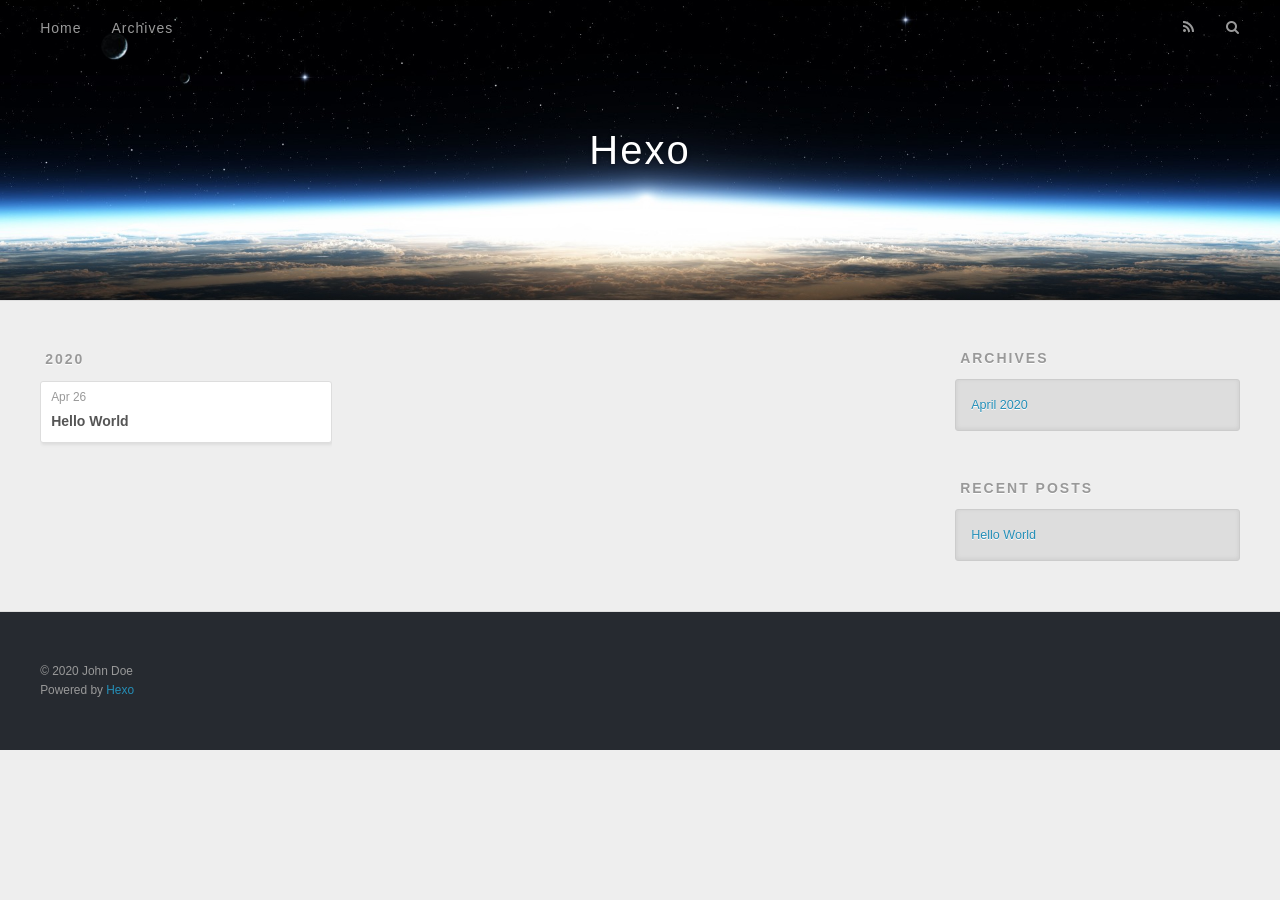
==== archives/index.html @ ae520b01 "Site updated: 2020-04-26 15:00:31" ====
<!DOCTYPE html>
<html>
<head>
  <meta charset="utf-8">
  

  
  <title>Archives | Hexo</title>
  <meta name="viewport" content="width=device-width, initial-scale=1, maximum-scale=1">
  <meta property="og:type" content="website">
<meta property="og:title" content="Hexo">
<meta property="og:url" content="http://yoursite.com/archives/index.html">
<meta property="og:site_name" content="Hexo">
<meta property="og:locale" content="en_US">
<meta property="article:author" content="John Doe">
<meta name="twitter:card" content="summary">
  
    <link rel="alternate" href="/atom.xml" title="Hexo" type="application/atom+xml">
  
  
    <link rel="icon" href="/favicon.png">
  
  
    <link href="//fonts.googleapis.com/css?family=Source+Code+Pro" rel="stylesheet" type="text/css">
  
  
<link rel="stylesheet" href="/css/style.css">

<meta name="generator" content="Hexo 4.2.0"></head>

<body>
  <div id="container">
    <div id="wrap">
      <header id="header">
  <div id="banner"></div>
  <div id="header-outer" class="outer">
    <div id="header-title" class="inner">
      <h1 id="logo-wrap">
        <a href="/" id="logo">Hexo</a>
      </h1>
      
    </div>
    <div id="header-inner" class="inner">
      <nav id="main-nav">
        <a id="main-nav-toggle" class="nav-icon"></a>
        
          <a class="main-nav-link" href="/">Home</a>
        
          <a class="main-nav-link" href="/archives">Archives</a>
        
      </nav>
      <nav id="sub-nav">
        
          <a id="nav-rss-link" class="nav-icon" href="/atom.xml" title="RSS Feed"></a>
        
        <a id="nav-search-btn" class="nav-icon" title="Search"></a>
      </nav>
      <div id="search-form-wrap">
        <form action="//google.com/search" method="get" accept-charset="UTF-8" class="search-form"><input type="search" name="q" class="search-form-input" placeholder="Search"><button type="submit" class="search-form-submit">&#xF002;</button><input type="hidden" name="sitesearch" value="http://yoursite.com"></form>
      </div>
    </div>
  </div>
</header>
      <div class="outer">
        <section id="main">
  
  
    
    
      
      
      <section class="archives-wrap">
        <div class="archive-year-wrap">
          <a href="/archives/2020" class="archive-year">2020</a>
        </div>
        <div class="archives">
    
    <article class="archive-article archive-type-post">
  <div class="archive-article-inner">
    <header class="archive-article-header">
      <a href="/2020/04/26/hello-world/" class="archive-article-date">
  <time datetime="2020-04-26T06:55:49.023Z" itemprop="datePublished">Apr 26</time>
</a>
      
  
    <h1 itemprop="name">
      <a class="archive-article-title" href="/2020/04/26/hello-world/">Hello World</a>
    </h1>
  

    </header>
  </div>
</article>
  
  
    </div></section>
  


</section>
        
          <aside id="sidebar">
  
    

  
    

  
    
  
    
  <div class="widget-wrap">
    <h3 class="widget-title">Archives</h3>
    <div class="widget">
      <ul class="archive-list"><li class="archive-list-item"><a class="archive-list-link" href="/archives/2020/04/">April 2020</a></li></ul>
    </div>
  </div>


  
    
  <div class="widget-wrap">
    <h3 class="widget-title">Recent Posts</h3>
    <div class="widget">
      <ul>
        
          <li>
            <a href="/2020/04/26/hello-world/">Hello World</a>
          </li>
        
      </ul>
    </div>
  </div>

  
</aside>
        
      </div>
      <footer id="footer">
  
  <div class="outer">
    <div id="footer-info" class="inner">
      &copy; 2020 John Doe<br>
      Powered by <a href="http://hexo.io/" target="_blank">Hexo</a>
    </div>
  </div>
</footer>
    </div>
    <nav id="mobile-nav">
  
    <a href="/" class="mobile-nav-link">Home</a>
  
    <a href="/archives" class="mobile-nav-link">Archives</a>
  
</nav>
    

<script src="//ajax.googleapis.com/ajax/libs/jquery/2.0.3/jquery.min.js"></script>


  
<link rel="stylesheet" href="/fancybox/jquery.fancybox.css">

  
<script src="/fancybox/jquery.fancybox.pack.js"></script>




<script src="/js/script.js"></script>




  </div>
</body>
</html>
---- css/style.css ----
body {
  width: 100%;
}
body:before,
body:after {
  content: "";
  display: table;
}
body:after {
  clear: both;
}
html,
body,
div,
span,
applet,
object,
iframe,
h1,
h2,
h3,
h4,
h5,
h6,
p,
blockquote,
pre,
a,
abbr,
acronym,
address,
big,
cite,
code,
del,
dfn,
em,
img,
ins,
kbd,
q,
s,
samp,
small,
strike,
strong,
sub,
sup,
tt,
var,
dl,
dt,
dd,
ol,
ul,
li,
fieldset,
form,
label,
legend,
table,
caption,
tbody,
tfoot,
thead,
tr,
th,
td {
  margin: 0;
  padding: 0;
  border: 0;
  outline: 0;
  font-weight: inherit;
  font-style: inherit;
  font-family: inherit;
  font-size: 100%;
  vertical-align: baseline;
}
body {
  line-height: 1;
  color: #000;
  background: #fff;
}
ol,
ul {
  list-style: none;
}
table {
  border-collapse: separate;
  border-spacing: 0;
  vertical-align: middle;
}
caption,
th,
td {
  text-align: left;
  font-weight: normal;
  vertical-align: middle;
}
a img {
  border: none;
}
input,
button {
  margin: 0;
  padding: 0;
}
input::-moz-focus-inner,
button::-moz-focus-inner {
  border: 0;
  padding: 0;
}
@font-face {
  font-family: FontAwesome;
  font-style: normal;
  font-weight: normal;
  src: url("fonts/fontawesome-webfont.eot?v=#4.0.3");
  src: url("fonts/fontawesome-webfont.eot?#iefix&v=#4.0.3") format("embedded-opentype"), url("fonts/fontawesome-webfont.woff?v=#4.0.3") format("woff"), url("fonts/fontawesome-webfont.ttf?v=#4.0.3") format("truetype"), url("fonts/fontawesome-webfont.svg#fontawesomeregular?v=#4.0.3") format("svg");
}
html,
body,
#container {
  height: 100%;
}
body {
  background: #eee;
  font: 14px -apple-system, BlinkMacSystemFont, "Segoe UI", "Roboto", "Oxygen", "Ubuntu", "Cantarell", "Fira Sans", "Droid Sans", "Helvetica Neue", sans-serif;
  -webkit-text-size-adjust: 100%;
}
.outer {
  max-width: 1220px;
  margin: 0 auto;
  padding: 0 20px;
}
.outer:before,
.outer:after {
  content: "";
  display: table;
}
.outer:after {
  clear: both;
}
.inner {
  display: inline;
  float: left;
  width: 98.33333333333333%;
  margin: 0 0.833333333333333%;
}
.left,
.alignleft {
  float: left;
}
.right,
.alignright {
  float: right;
}
.clear {
  clear: both;
}
#container {
  position: relative;
}
.mobile-nav-on {
  overflow: hidden;
}
#wrap {
  height: 100%;
  width: 100%;
  position: absolute;
  top: 0;
  left: 0;
  -webkit-transition: 0.2s ease-out;
  -moz-transition: 0.2s ease-out;
  -ms-transition: 0.2s ease-out;
  transition: 0.2s ease-out;
  z-index: 1;
  background: #eee;
}
.mobile-nav-on #wrap {
  left: 280px;
}
@media screen and (min-width: 768px) {
  #main {
    display: inline;
    float: left;
    width: 73.33333333333333%;
    margin: 0 0.833333333333333%;
  }
}
.article-date,
.article-category-link,
.archive-year,
.widget-title {
  text-decoration: none;
  text-transform: uppercase;
  letter-spacing: 2px;
  color: #999;
  margin-bottom: 1em;
  margin-left: 5px;
  line-height: 1em;
  text-shadow: 0 1px #fff;
  font-weight: bold;
}
.article-inner,
.archive-article-inner {
  background: #fff;
  -webkit-box-shadow: 1px 2px 3px #ddd;
  box-shadow: 1px 2px 3px #ddd;
  border: 1px solid #ddd;
  border-radius: 3px;
}
.article-entry h1,
.widget h1 {
  font-size: 2em;
}
.article-entry h2,
.widget h2 {
  font-size: 1.5em;
}
.article-entry h3,
.widget h3 {
  font-size: 1.3em;
}
.article-entry h4,
.widget h4 {
  font-size: 1.2em;
}
.article-entry h5,
.widget h5 {
  font-size: 1em;
}
.article-entry h6,
.widget h6 {
  font-size: 1em;
  color: #999;
}
.article-entry hr,
.widget hr {
  border: 1px dashed #ddd;
}
.article-entry strong,
.widget strong {
  font-weight: bold;
}
.article-entry em,
.widget em,
.article-entry cite,
.widget cite {
  font-style: italic;
}
.article-entry sup,
.widget sup,
.article-entry sub,
.widget sub {
  font-size: 0.75em;
  line-height: 0;
  position: relative;
  vertical-align: baseline;
}
.article-entry sup,
.widget sup {
  top: -0.5em;
}
.article-entry sub,
.widget sub {
  bottom: -0.2em;
}
.article-entry small,
.widget small {
  font-size: 0.85em;
}
.article-entry acronym,
.widget acronym,
.article-entry abbr,
.widget abbr {
  border-bottom: 1px dotted;
}
.article-entry ul,
.widget ul,
.article-entry ol,
.widget ol,
.article-entry dl,
.widget dl {
  margin: 0 20px;
  line-height: 1.6em;
}
.article-entry ul ul,
.widget ul ul,
.article-entry ol ul,
.widget ol ul,
.article-entry ul ol,
.widget ul ol,
.article-entry ol ol,
.widget ol ol {
  margin-top: 0;
  margin-bottom: 0;
}
.article-entry ul,
.widget ul {
  list-style: disc;
}
.article-entry ol,
.widget ol {
  list-style: decimal;
}
.article-entry dt,
.widget dt {
  font-weight: bold;
}
#header {
  height: 300px;
  position: relative;
  border-bottom: 1px solid #ddd;
}
#header:before,
#header:after {
  content: "";
  position: absolute;
  left: 0;
  right: 0;
  height: 40px;
}
#header:before {
  top: 0;
  background: -webkit-linear-gradient(rgba(0,0,0,0.2), transparent);
  background: -moz-linear-gradient(rgba(0,0,0,0.2), transparent);
  background: -ms-linear-gradient(rgba(0,0,0,0.2), transparent);
  background: linear-gradient(rgba(0,0,0,0.2), transparent);
}
#header:after {
  bottom: 0;
  background: -webkit-linear-gradient(transparent, rgba(0,0,0,0.2));
  background: -moz-linear-gradient(transparent, rgba(0,0,0,0.2));
  background: -ms-linear-gradient(transparent, rgba(0,0,0,0.2));
  background: linear-gradient(transparent, rgba(0,0,0,0.2));
}
#header-outer {
  height: 100%;
  position: relative;
}
#header-inner {
  position: relative;
  overflow: hidden;
}
#banner {
  position: absolute;
  top: 0;
  left: 0;
  width: 100%;
  height: 100%;
  background: url("images/banner.jpg") center #000;
  -webkit-background-size: cover;
  -moz-background-size: cover;
  background-size: cover;
  z-index: -1;
}
#header-title {
  text-align: center;
  height: 40px;
  position: absolute;
  top: 50%;
  left: 0;
  margin-top: -20px;
}
#logo,
#subtitle {
  text-decoration: none;
  color: #fff;
  font-weight: 300;
  text-shadow: 0 1px 4px rgba(0,0,0,0.3);
}
#logo {
  font-size: 40px;
  line-height: 40px;
  letter-spacing: 2px;
}
#subtitle {
  font-size: 16px;
  line-height: 16px;
  letter-spacing: 1px;
}
#subtitle-wrap {
  margin-top: 16px;
}
#main-nav {
  float: left;
  margin-left: -15px;
}
.nav-icon,
.main-nav-link {
  float: left;
  color: #fff;
  opacity: 0.6;
  text-decoration: none;
  text-shadow: 0 1px rgba(0,0,0,0.2);
  -webkit-transition: opacity 0.2s;
  -moz-transition: opacity 0.2s;
  -ms-transition: opacity 0.2s;
  transition: opacity 0.2s;
  display: block;
  padding: 20px 15px;
}
.nav-icon:hover,
.main-nav-link:hover {
  opacity: 1;
}
.nav-icon {
  font-family: FontAwesome;
  text-align: center;
  font-size: 14px;
  width: 14px;
  height: 14px;
  padding: 20px 15px;
  position: relative;
  cursor: pointer;
}
.main-nav-link {
  font-weight: 300;
  letter-spacing: 1px;
}
@media screen and (max-width: 479px) {
  .main-nav-link {
    display: none;
  }
}
#main-nav-toggle {
  display: none;
}
#main-nav-toggle:before {
  content: "\f0c9";
}
@media screen and (max-width: 479px) {
  #main-nav-toggle {
    display: block;
  }
}
#sub-nav {
  float: right;
  margin-right: -15px;
}
#nav-rss-link:before {
  content: "\f09e";
}
#nav-search-btn:before {
  content: "\f002";
}
#search-form-wrap {
  position: absolute;
  top: 15px;
  width: 150px;
  height: 30px;
  right: -150px;
  opacity: 0;
  -webkit-transition: 0.2s ease-out;
  -moz-transition: 0.2s ease-out;
  -ms-transition: 0.2s ease-out;
  transition: 0.2s ease-out;
}
#search-form-wrap.on {
  opacity: 1;
  right: 0;
}
@media screen and (max-width: 479px) {
  #search-form-wrap {
    width: 100%;
    right: -100%;
  }
}
.search-form {
  position: absolute;
  top: 0;
  left: 0;
  right: 0;
  background: #fff;
  padding: 5px 15px;
  border-radius: 15px;
  -webkit-box-shadow: 0 0 10px rgba(0,0,0,0.3);
  box-shadow: 0 0 10px rgba(0,0,0,0.3);
}
.search-form-input {
  border: none;
  background: none;
  color: #555;
  width: 100%;
  font: 13px -apple-system, BlinkMacSystemFont, "Segoe UI", "Roboto", "Oxygen", "Ubuntu", "Cantarell", "Fira Sans", "Droid Sans", "Helvetica Neue", sans-serif;
  outline: none;
}
.search-form-input::-webkit-search-results-decoration,
.search-form-input::-webkit-search-cancel-button {
  -webkit-appearance: none;
}
.search-form-submit {
  position: absolute;
  top: 50%;
  right: 10px;
  margin-top: -7px;
  font: 13px FontAwesome;
  border: none;
  background: none;
  color: #bbb;
  cursor: pointer;
}
.search-form-submit:hover,
.search-form-submit:focus {
  color: #777;
}
.article {
  margin: 50px 0;
}
.article-inner {
  overflow: hidden;
}
.article-meta:before,
.article-meta:after {
  content: "";
  display: table;
}
.article-meta:after {
  clear: both;
}
.article-date {
  float: left;
}
.article-category {
  float: left;
  line-height: 1em;
  color: #ccc;
  text-shadow: 0 1px #fff;
  margin-left: 8px;
}
.article-category:before {
  content: "\2022";
}
.article-category-link {
  margin: 0 12px 1em;
}
.article-header {
  padding: 20px 20px 0;
}
.article-title {
  text-decoration: none;
  font-size: 2em;
  font-weight: bold;
  color: #555;
  line-height: 1.1em;
  -webkit-transition: color 0.2s;
  -moz-transition: color 0.2s;
  -ms-transition: color 0.2s;
  transition: color 0.2s;
}
a.article-title:hover {
  color: #258fb8;
}
.article-entry {
  color: #555;
  padding: 0 20px;
}
.article-entry:before,
.article-entry:after {
  content: "";
  display: table;
}
.article-entry:after {
  clear: both;
}
.article-entry p,
.article-entry table {
  line-height: 1.6em;
  margin: 1.6em 0;
}
.article-entry h1,
.article-entry h2,
.article-entry h3,
.article-entry h4,
.article-entry h5,
.article-entry h6 {
  font-weight: bold;
}
.article-entry h1,
.article-entry h2,
.article-entry h3,
.article-entry h4,
.article-entry h5,
.article-entry h6 {
  line-height: 1.1em;
  margin: 1.1em 0;
}
.article-entry a {
  color: #258fb8;
  text-decoration: none;
}
.article-entry a:hover {
  text-decoration: underline;
}
.article-entry ul,
.article-entry ol,
.article-entry dl {
  margin-top: 1.6em;
  margin-bottom: 1.6em;
}
.article-entry img,
.article-entry video {
  max-width: 100%;
  height: auto;
  display: block;
  margin: auto;
}
.article-entry iframe {
  border: none;
}
.article-entry table {
  width: 100%;
  border-collapse: collapse;
  border-spacing: 0;
}
.article-entry th {
  font-weight: bold;
  border-bottom: 3px solid #ddd;
  padding-bottom: 0.5em;
}
.article-entry td {
  border-bottom: 1px solid #ddd;
  padding: 10px 0;
}
.article-entry blockquote {
  font-family: Georgia, "Times New Roman", serif;
  font-size: 1.4em;
  margin: 1.6em 20px;
  text-align: center;
}
.article-entry blockquote footer {
  font-size: 14px;
  margin: 1.6em 0;
  font-family: -apple-system, BlinkMacSystemFont, "Segoe UI", "Roboto", "Oxygen", "Ubuntu", "Cantarell", "Fira Sans", "Droid Sans", "Helvetica Neue", sans-serif;
}
.article-entry blockquote footer cite:before {
  content: "—";
  padding: 0 0.5em;
}
.article-entry .pullquote {
  text-align: left;
  width: 45%;
  margin: 0;
}
.article-entry .pullquote.left {
  margin-left: 0.5em;
  margin-right: 1em;
}
.article-entry .pullquote.right {
  margin-right: 0.5em;
  margin-left: 1em;
}
.article-entry .caption {
  color: #999;
  display: block;
  font-size: 0.9em;
  margin-top: 0.5em;
  position: relative;
  text-align: center;
}
.article-entry .video-container {
  position: relative;
  padding-top: 56.25%;
  height: 0;
  overflow: hidden;
}
.article-entry .video-container iframe,
.article-entry .video-container object,
.article-entry .video-container embed {
  position: absolute;
  top: 0;
  left: 0;
  width: 100%;
  height: 100%;
  margin-top: 0;
}
.article-more-link a {
  display: inline-block;
  line-height: 1em;
  padding: 6px 15px;
  border-radius: 15px;
  background: #eee;
  color: #999;
  text-shadow: 0 1px #fff;
  text-decoration: none;
}
.article-more-link a:hover {
  background: #258fb8;
  color: #fff;
  text-decoration: none;
  text-shadow: 0 1px #1e7293;
}
.article-footer {
  font-size: 0.85em;
  line-height: 1.6em;
  border-top: 1px solid #ddd;
  padding-top: 1.6em;
  margin: 0 20px 20px;
}
.article-footer:before,
.article-footer:after {
  content: "";
  display: table;
}
.article-footer:after {
  clear: both;
}
.article-footer a {
  color: #999;
  text-decoration: none;
}
.article-footer a:hover {
  color: #555;
}
.article-tag-list-item {
  float: left;
  margin-right: 10px;
}
.article-tag-list-link:before {
  content: "#";
}
.article-comment-link {
  float: right;
}
.article-comment-link:before {
  content: "\f075";
  font-family: FontAwesome;
  padding-right: 8px;
}
.article-share-link {
  cursor: pointer;
  float: right;
  margin-left: 20px;
}
.article-share-link:before {
  content: "\f064";
  font-family: FontAwesome;
  padding-right: 6px;
}
#article-nav {
  position: relative;
}
#article-nav:before,
#article-nav:after {
  content: "";
  display: table;
}
#article-nav:after {
  clear: both;
}
@media screen and (min-width: 768px) {
  #article-nav {
    margin: 50px 0;
  }
  #article-nav:before {
    width: 8px;
    height: 8px;
    position: absolute;
    top: 50%;
    left: 50%;
    margin-top: -4px;
    margin-left: -4px;
    content: "";
    border-radius: 50%;
    background: #ddd;
    -webkit-box-shadow: 0 1px 2px #fff;
    box-shadow: 0 1px 2px #fff;
  }
}
.article-nav-link-wrap {
  text-decoration: none;
  text-shadow: 0 1px #fff;
  color: #999;
  -webkit-box-sizing: border-box;
  -moz-box-sizing: border-box;
  box-sizing: border-box;
  margin-top: 50px;
  text-align: center;
  display: block;
}
.article-nav-link-wrap:hover {
  color: #555;
}
@media screen and (min-width: 768px) {
  .article-nav-link-wrap {
    width: 50%;
    margin-top: 0;
  }
}
@media screen and (min-width: 768px) {
  #article-nav-newer {
    float: left;
    text-align: right;
    padding-right: 20px;
  }
}
@media screen and (min-width: 768px) {
  #article-nav-older {
    float: right;
    text-align: left;
    padding-left: 20px;
  }
}
.article-nav-caption {
  text-transform: uppercase;
  letter-spacing: 2px;
  color: #ddd;
  line-height: 1em;
  font-weight: bold;
}
#article-nav-newer .article-nav-caption {
  margin-right: -2px;
}
.article-nav-title {
  font-size: 0.85em;
  line-height: 1.6em;
  margin-top: 0.5em;
}
.article-share-box {
  position: absolute;
  display: none;
  background: #fff;
  -webkit-box-shadow: 1px 2px 10px rgba(0,0,0,0.2);
  box-shadow: 1px 2px 10px rgba(0,0,0,0.2);
  border-radius: 3px;
  margin-left: -145px;
  overflow: hidden;
  z-index: 1;
}
.article-share-box.on {
  display: block;
}
.article-share-input {
  width: 100%;
  background: none;
  -webkit-box-sizing: border-box;
  -moz-box-sizing: border-box;
  box-sizing: border-box;
  font: 14px -apple-system, BlinkMacSystemFont, "Segoe UI", "Roboto", "Oxygen", "Ubuntu", "Cantarell", "Fira Sans", "Droid Sans", "Helvetica Neue", sans-serif;
  padding: 0 15px;
  color: #555;
  outline: none;
  border: 1px solid #ddd;
  border-radius: 3px 3px 0 0;
  height: 36px;
  line-height: 36px;
}
.article-share-links {
  background: #eee;
}
.article-share-links:before,
.article-share-links:after {
  content: "";
  display: table;
}
.article-share-links:after {
  clear: both;
}
.article-share-twitter,
.article-share-facebook,
.article-share-pinterest,
.article-share-google {
  width: 50px;
  height: 36px;
  display: block;
  float: left;
  position: relative;
  color: #999;
  text-shadow: 0 1px #fff;
}
.article-share-twitter:before,
.article-share-facebook:before,
.article-share-pinterest:before,
.article-share-google:before {
  font-size: 20px;
  font-family: FontAwesome;
  width: 20px;
  height: 20px;
  position: absolute;
  top: 50%;
  left: 50%;
  margin-top: -10px;
  margin-left: -10px;
  text-align: center;
}
.article-share-twitter:hover,
.article-share-facebook:hover,
.article-share-pinterest:hover,
.article-share-google:hover {
  color: #fff;
}
.article-share-twitter:before {
  content: "\f099";
}
.article-share-twitter:hover {
  background: #00aced;
  text-shadow: 0 1px #008abe;
}
.article-share-facebook:before {
  content: "\f09a";
}
.article-share-facebook:hover {
  background: #3b5998;
  text-shadow: 0 1px #2f477a;
}
.article-share-pinterest:before {
  content: "\f0d2";
}
.article-share-pinterest:hover {
  background: #cb2027;
  text-shadow: 0 1px #a21a1f;
}
.article-share-google:before {
  content: "\f0d5";
}
.article-share-google:hover {
  background: #dd4b39;
  text-shadow: 0 1px #be3221;
}
.article-gallery {
  background: #000;
  position: relative;
}
.article-gallery-photos {
  position: relative;
  overflow: hidden;
}
.article-gallery-img {
  display: none;
  max-width: 100%;
}
.article-gallery-img:first-child {
  display: block;
}
.article-gallery-img.loaded {
  position: absolute;
  display: block;
}
.article-gallery-img img {
  display: block;
  max-width: 100%;
  margin: 0 auto;
}
#comments {
  background: #fff;
  -webkit-box-shadow: 1px 2px 3px #ddd;
  box-shadow: 1px 2px 3px #ddd;
  padding: 20px;
  border: 1px solid #ddd;
  border-radius: 3px;
  margin: 50px 0;
}
#comments a {
  color: #258fb8;
}
.archives-wrap {
  margin: 50px 0;
}
.archives:before,
.archives:after {
  content: "";
  display: table;
}
.archives:after {
  clear: both;
}
.archive-year-wrap {
  margin-bottom: 1em;
}
.archives {
  -webkit-column-gap: 10px;
  -moz-column-gap: 10px;
  column-gap: 10px;
}
@media screen and (min-width: 480px) and (max-width: 767px) {
  .archives {
    -webkit-column-count: 2;
    -moz-column-count: 2;
    column-count: 2;
  }
}
@media screen and (min-width: 768px) {
  .archives {
    -webkit-column-count: 3;
    -moz-column-count: 3;
    column-count: 3;
  }
}
.archive-article {
  -webkit-column-break-inside: avoid;
  page-break-inside: avoid;
  overflow: hidden;
  break-inside: avoid-column;
}
.archive-article-inner {
  padding: 10px;
  margin-bottom: 15px;
}
.archive-article-title {
  text-decoration: none;
  font-weight: bold;
  color: #555;
  -webkit-transition: color 0.2s;
  -moz-transition: color 0.2s;
  -ms-transition: color 0.2s;
  transition: color 0.2s;
  line-height: 1.6em;
}
.archive-article-title:hover {
  color: #258fb8;
}
.archive-article-footer {
  margin-top: 1em;
}
.archive-article-date {
  color: #999;
  text-decoration: none;
  font-size: 0.85em;
  line-height: 1em;
  margin-bottom: 0.5em;
  display: block;
}
#page-nav {
  margin: 50px auto;
  background: #fff;
  -webkit-box-shadow: 1px 2px 3px #ddd;
  box-shadow: 1px 2px 3px #ddd;
  border: 1px solid #ddd;
  border-radius: 3px;
  text-align: center;
  color: #999;
  overflow: hidden;
}
#page-nav:before,
#page-nav:after {
  content: "";
  display: table;
}
#page-nav:after {
  clear: both;
}
#page-nav a,
#page-nav span {
  padding: 10px 20px;
  line-height: 1;
  height: 2ex;
}
#page-nav a {
  color: #999;
  text-decoration: none;
}
#page-nav a:hover {
  background: #999;
  color: #fff;
}
#page-nav .prev {
  float: left;
}
#page-nav .next {
  float: right;
}
#page-nav .page-number {
  display: inline-block;
}
@media screen and (max-width: 479px) {
  #page-nav .page-number {
    display: none;
  }
}
#page-nav .current {
  color: #555;
  font-weight: bold;
}
#page-nav .space {
  color: #ddd;
}
#footer {
  background: #262a30;
  padding: 50px 0;
  border-top: 1px solid #ddd;
  color: #999;
}
#footer a {
  color: #258fb8;
  text-decoration: none;
}
#footer a:hover {
  text-decoration: underline;
}
#footer-info {
  line-height: 1.6em;
  font-size: 0.85em;
}
.article-entry pre,
.article-entry .highlight {
  background: #2d2d2d;
  margin: 0 -20px;
  padding: 15px 20px;
  border-style: solid;
  border-color: #ddd;
  border-width: 1px 0;
  overflow: auto;
  color: #ccc;
  line-height: 22.400000000000002px;
}
.article-entry .highlight .gutter pre,
.article-entry .gist .gist-file .gist-data .line-numbers {
  color: #666;
  font-size: 0.85em;
}
.article-entry pre,
.article-entry code {
  font-family: "Source Code Pro", Consolas, Monaco, Menlo, Consolas, monospace;
}
.article-entry code {
  background: #eee;
  text-shadow: 0 1px #fff;
  padding: 0 0.3em;
}
.article-entry pre code {
  background: none;
  text-shadow: none;
  padding: 0;
}
.article-entry .highlight pre {
  border: none;
  margin: 0;
  padding: 0;
}
.article-entry .highlight table {
  margin: 0;
  width: auto;
}
.article-entry .highlight td {
  border: none;
  padding: 0;
}
.article-entry .highlight figcaption {
  font-size: 0.85em;
  color: #999;
  line-height: 1em;
  margin-bottom: 1em;
}
.article-entry .highlight figcaption:before,
.article-entry .highlight figcaption:after {
  content: "";
  display: table;
}
.article-entry .highlight figcaption:after {
  clear: both;
}
.article-entry .highlight figcaption a {
  float: right;
}
.article-entry .highlight .gutter pre {
  text-align: right;
  padding-right: 20px;
}
.article-entry .highlight .line {
  height: 22.400000000000002px;
}
.article-entry .highlight .line.marked {
  background: #515151;
}
.article-entry .gist {
  margin: 0 -20px;
  border-style: solid;
  border-color: #ddd;
  border-width: 1px 0;
  background: #2d2d2d;
  padding: 15px 20px 15px 0;
}
.article-entry .gist .gist-file {
  border: none;
  font-family: "Source Code Pro", Consolas, Monaco, Menlo, Consolas, monospace;
  margin: 0;
}
.article-entry .gist .gist-file .gist-data {
  background: none;
  border: none;
}
.article-entry .gist .gist-file .gist-data .line-numbers {
  background: none;
  border: none;
  padding: 0 20px 0 0;
}
.article-entry .gist .gist-file .gist-data .line-data {
  padding: 0 !important;
}
.article-entry .gist .gist-file .highlight {
  margin: 0;
  padding: 0;
  border: none;
}
.article-entry .gist .gist-file .gist-meta {
  background: #2d2d2d;
  color: #999;
  font: 0.85em -apple-system, BlinkMacSystemFont, "Segoe UI", "Roboto", "Oxygen", "Ubuntu", "Cantarell", "Fira Sans", "Droid Sans", "Helvetica Neue", sans-serif;
  text-shadow: 0 0;
  padding: 0;
  margin-top: 1em;
  margin-left: 20px;
}
.article-entry .gist .gist-file .gist-meta a {
  color: #258fb8;
  font-weight: normal;
}
.article-entry .gist .gist-file .gist-meta a:hover {
  text-decoration: underline;
}
pre .comment,
pre .title {
  color: #999;
}
pre .variable,
pre .attribute,
pre .tag,
pre .regexp,
pre .ruby .constant,
pre .xml .tag .title,
pre .xml .pi,
pre .xml .doctype,
pre .html .doctype,
pre .css .id,
pre .css .class,
pre .css .pseudo {
  color: #f2777a;
}
pre .number,
pre .preprocessor,
pre .built_in,
pre .literal,
pre .params,
pre .constant {
  color: #f99157;
}
pre .class,
pre .ruby .class .title,
pre .css .rules .attribute {
  color: #9c9;
}
pre .string,
pre .value,
pre .inheritance,
pre .header,
pre .ruby .symbol,
pre .xml .cdata {
  color: #9c9;
}
pre .css .hexcolor {
  color: #6cc;
}
pre .function,
pre .python .decorator,
pre .python .title,
pre .ruby .function .title,
pre .ruby .title .keyword,
pre .perl .sub,
pre .javascript .title,
pre .coffeescript .title {
  color: #69c;
}
pre .keyword,
pre .javascript .function {
  color: #c9c;
}
@media screen and (max-width: 479px) {
  #mobile-nav {
    position: absolute;
    top: 0;
    left: 0;
    width: 280px;
    height: 100%;
    background: #191919;
    border-right: 1px solid #fff;
  }
}
@media screen and (max-width: 479px) {
  .mobile-nav-link {
    display: block;
    color: #999;
    text-decoration: none;
    padding: 15px 20px;
    font-weight: bold;
  }
  .mobile-nav-link:hover {
    color: #fff;
  }
}
@media screen and (min-width: 768px) {
  #sidebar {
    display: inline;
    float: left;
    width: 23.333333333333332%;
    margin: 0 0.833333333333333%;
  }
}
.widget-wrap {
  margin: 50px 0;
}
.widget {
  color: #777;
  text-shadow: 0 1px #fff;
  background: #ddd;
  -webkit-box-shadow: 0 -1px 4px #ccc inset;
  box-shadow: 0 -1px 4px #ccc inset;
  border: 1px solid #ccc;
  padding: 15px;
  border-radius: 3px;
}
.widget a {
  color: #258fb8;
  text-decoration: none;
}
.widget a:hover {
  text-decoration: underline;
}
.widget ul ul,
.widget ol ul,
.widget dl ul,
.widget ul ol,
.widget ol ol,
.widget dl ol,
.widget ul dl,
.widget ol dl,
.widget dl dl {
  margin-left: 15px;
  list-style: disc;
}
.widget {
  line-height: 1.6em;
  word-wrap: break-word;
  font-size: 0.9em;
}
.widget ul,
.widget ol {
  list-style: none;
  margin: 0;
}
.widget ul ul,
.widget ol ul,
.widget ul ol,
.widget ol ol {
  margin: 0 20px;
}
.widget ul ul,
.widget ol ul {
  list-style: disc;
}
.widget ul ol,
.widget ol ol {
  list-style: decimal;
}
.category-list-count,
.tag-list-count,
.archive-list-count {
  padding-left: 5px;
  color: #999;
  font-size: 0.85em;
}
.category-list-count:before,
.tag-list-count:before,
.archive-list-count:before {
  content: "(";
}
.category-list-count:after,
.tag-list-count:after,
.archive-list-count:after {
  content: ")";
}
.tagcloud a {
  margin-right: 5px;
  display: inline-block;
}
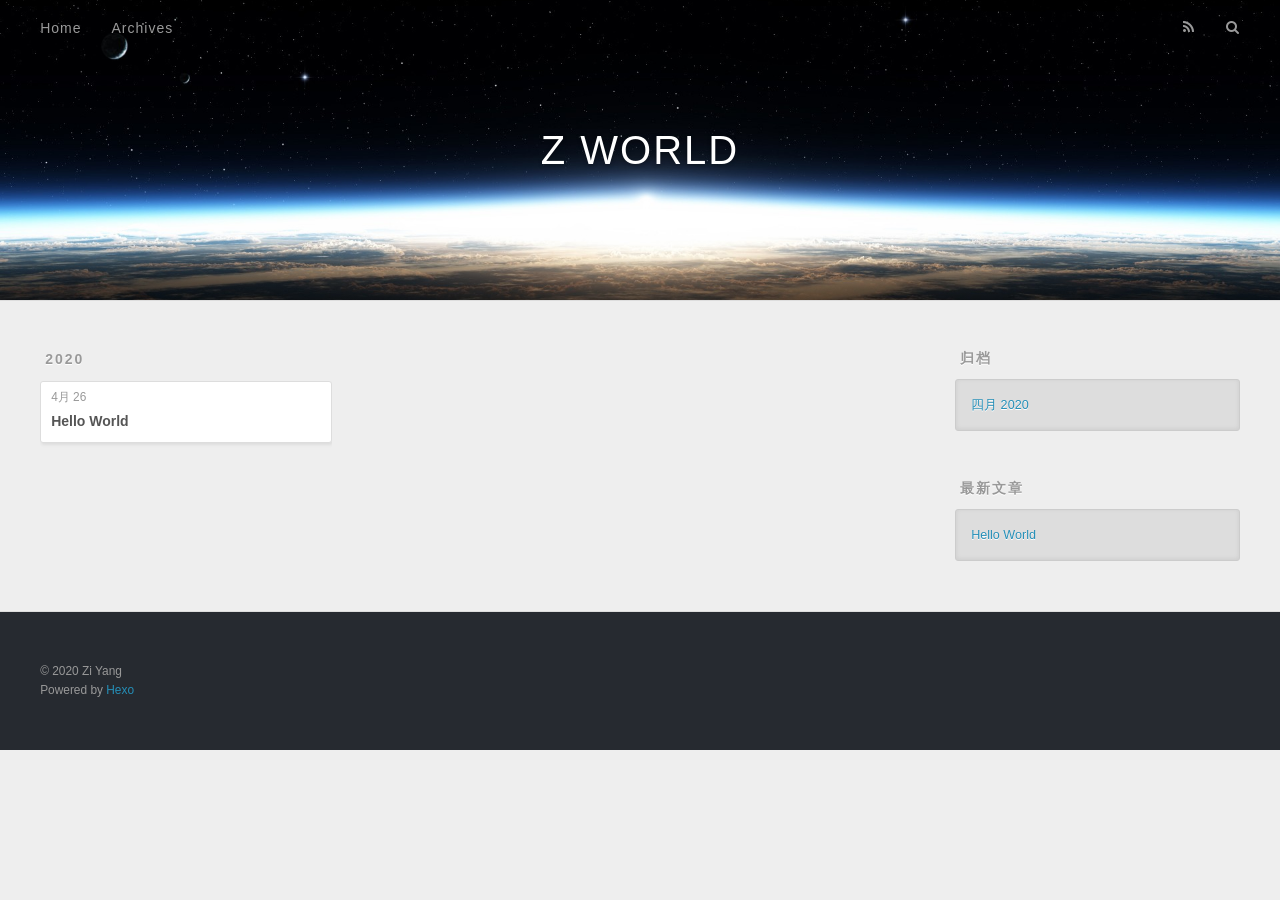
==== commit faa07e72: "Site updated: 2020-04-26 15:12:41" ====
--- a/archives/index.html
+++ b/archives/index.html
@@ -5,17 +5,17 @@
   
 
   
-  <title>Archives | Hexo</title>
+  <title>归档 | Z WORLD</title>
   <meta name="viewport" content="width=device-width, initial-scale=1, maximum-scale=1">
   <meta property="og:type" content="website">
-<meta property="og:title" content="Hexo">
+<meta property="og:title" content="Z WORLD">
 <meta property="og:url" content="http://yoursite.com/archives/index.html">
-<meta property="og:site_name" content="Hexo">
-<meta property="og:locale" content="en_US">
-<meta property="article:author" content="John Doe">
+<meta property="og:site_name" content="Z WORLD">
+<meta property="og:locale" content="zh_CN">
+<meta property="article:author" content="Zi Yang">
 <meta name="twitter:card" content="summary">
   
-    <link rel="alternate" href="/atom.xml" title="Hexo" type="application/atom+xml">
+    <link rel="alternate" href="/atom.xml" title="Z WORLD" type="application/atom+xml">
   
   
     <link rel="icon" href="/favicon.png">
@@ -36,7 +36,7 @@
   <div id="header-outer" class="outer">
     <div id="header-title" class="inner">
       <h1 id="logo-wrap">
-        <a href="/" id="logo">Hexo</a>
+        <a href="/" id="logo">Z WORLD</a>
       </h1>
       
     </div>
@@ -53,7 +53,7 @@
         
           <a id="nav-rss-link" class="nav-icon" href="/atom.xml" title="RSS Feed"></a>
         
-        <a id="nav-search-btn" class="nav-icon" title="Search"></a>
+        <a id="nav-search-btn" class="nav-icon" title="搜索"></a>
       </nav>
       <div id="search-form-wrap">
         <form action="//google.com/search" method="get" accept-charset="UTF-8" class="search-form"><input type="search" name="q" class="search-form-input" placeholder="Search"><button type="submit" class="search-form-submit">&#xF002;</button><input type="hidden" name="sitesearch" value="http://yoursite.com"></form>
@@ -79,7 +79,7 @@
   <div class="archive-article-inner">
     <header class="archive-article-header">
       <a href="/2020/04/26/hello-world/" class="archive-article-date">
-  <time datetime="2020-04-26T06:55:49.023Z" itemprop="datePublished">Apr 26</time>
+  <time datetime="2020-04-26T06:55:49.023Z" itemprop="datePublished">4月 26</time>
 </a>
       
   
@@ -111,9 +111,9 @@
   
     
   <div class="widget-wrap">
-    <h3 class="widget-title">Archives</h3>
+    <h3 class="widget-title">归档</h3>
     <div class="widget">
-      <ul class="archive-list"><li class="archive-list-item"><a class="archive-list-link" href="/archives/2020/04/">April 2020</a></li></ul>
+      <ul class="archive-list"><li class="archive-list-item"><a class="archive-list-link" href="/archives/2020/04/">四月 2020</a></li></ul>
     </div>
   </div>
 
@@ -121,7 +121,7 @@
   
     
   <div class="widget-wrap">
-    <h3 class="widget-title">Recent Posts</h3>
+    <h3 class="widget-title">最新文章</h3>
     <div class="widget">
       <ul>
         
@@ -141,7 +141,7 @@
   
   <div class="outer">
     <div id="footer-info" class="inner">
-      &copy; 2020 John Doe<br>
+      &copy; 2020 Zi Yang<br>
       Powered by <a href="http://hexo.io/" target="_blank">Hexo</a>
     </div>
   </div>
